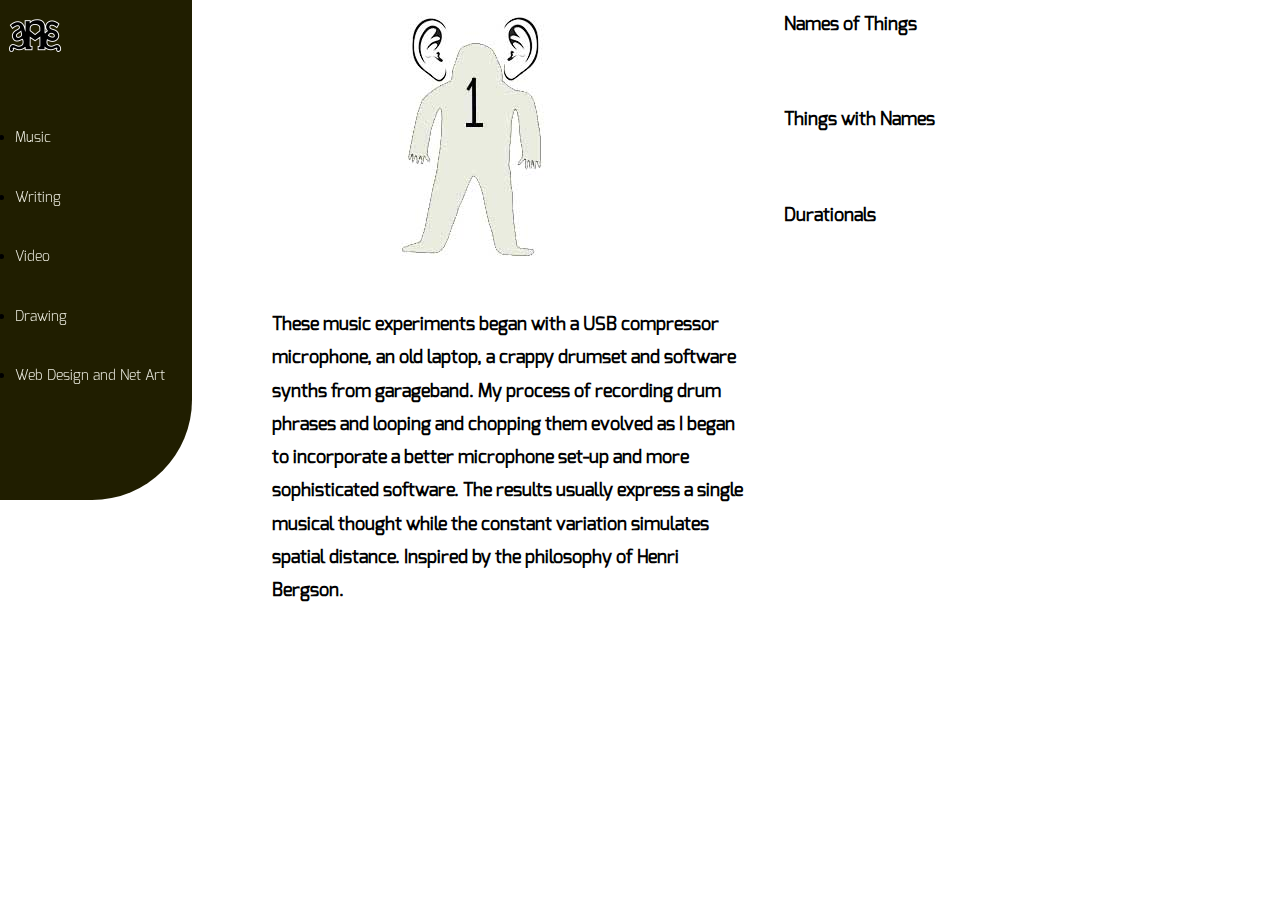
==== category1.html @ d1e7e81d "Update category1.html" ====
<html>
<body>
	<head>
		<title>Name-games</title>
		<link rel="stylesheet" type="text/css" href="css/bootstrap.css">
         <!-- Initialize CSS: Normalize + Best Practices -->
        <link rel="stylesheet" type="text/css" href="css/initialize.css">
            <!-- Grid CSS-->
        <link rel="stylesheet" type="text/css" href="css/grid.css">
            <!-- My Custom CSS-->
        <link rel="stylesheet" type="text/css" href="css/stylesheet.css">
        <link rel="stylesheet" href="http://maxcdn.bootstrapcdn.com/font-awesome/4.6.3/css/font-awesome.min.css" rel="stylesheet" type="text/css">
        <link rel="stylesheet" href="http://maxcdn.bootstrapcdn.com/font-awesome/4.6.3/css/font-awesome.min.css" rel="stylesheet" type="text/css">

    <!-- Initialize CSS: Normalize + Best Practices -->
    <link rel="stylesheet" type="text/css" href="css/initialize.css">
        <meta name="description" content="Conceptual Art Portfolio">
		<meta name="viewport" content="width=device-width, initial-scale=1">
		<link href='https://fonts.googleapis.com/css?family=Candal' rel='stylesheet' type='text/css'>
		<link href='https://fonts.googleapis.com/css?family=Montserrat:700,400' rel='stylesheet' type='text/css'>
		<link href='https://fonts.googleapis.com/css?family=Noto+Sans' rel='stylesheet' type='text/css'>
		<link rel="stylesheet" href="css/stylesheet.css">
		<link href="https://maxcdn.bootstrapcdn.com/font-awesome/4.6.3/css/font-awesome.min.css" rel="stylesheet" integrity="sha384-T8Gy5hrqNKT+hzMclPo118YTQO6cYprQmhrYwIiQ/3axmI1hQomh7Ud2hPOy8SP1" crossorigin="anonymous">	
	</head>
  <header>
      <a href="index.html" class="logo"><img src="img/nglogo.png" border="0"/></a>
    <nav>
      <ul class="nav-menu">
        <li><a href="category1.html">Music</a></li>
        <li><a href="category2.html">Writing</a></li>
        <li><a href="category3.html">Video</a></li>
        <li><a href="category4.html">Drawing</a></li>
        <li><a href="category5.html">Web Design and Net Art</a></li>
      </ul> 
    </nav>
  </header>
    <section class="whole">
	<section>
    <div class="container">
      <div class="row">
        <div class="column one-half">
          <div class="soundimage">
          </div>
          <h1>These music experiments began with a USB compressor microphone, an old laptop, a crappy drumset and software synths from garageband.  My process of recording drum phrases and looping and chopping them evolved as I began to incorporate a better microphone set-up and more sophisticated software.  The results usually express a single musical thought while the constant variation simulates spatial distance.  Inspired by the philosophy of Henri Bergson.</h1>
        </div>
        <div class="column one-half">
          <h1>Names of Things</h1>
            	<iframe style="border: 0; width: 100%; height: 42px;" src="https://bandcamp.com/EmbeddedPlayer/album=2239883384/size=small/bgcol=ffffff/linkcol=0687f5/transparent=true/" seamless><a href="http://name-games.bandcamp.com/album/names-of-things">Names of Things by Name-games</a></iframe>
          <h1>Things with Names</h1>
		<iframe style="border: 0; width: 100%; height: 42px;" src="https://bandcamp.com/EmbeddedPlayer/album=2268868462/size=small/bgcol=ffffff/linkcol=0687f5/transparent=true/" seamless><a href="http://name-games.bandcamp.com/album/things-with-names">Things with Names by Name-games</a></iframe>
          <h1>Durationals</h1>
            	<iframe style="border: 0; width: 350px; height: 470px;" src="https://bandcamp.com/EmbeddedPlayer/album=1544310356/size=large/bgcol=ffffff/linkcol=0687f5/tracklist=false/transparent=true/" seamless><a href="http://name-games.bandcamp.com/album/durationals">durationals by Name-games</a></iframe>
        </div>
      </div>
    </div>
    </section>
	</section>
</body>		
</html>
---- css/initialize.css ----
/*
 * Initialize.css (v1.2.0) is a complete and customizable collection of CSS best practices based on Normalize.css and HTML5 Boilerplate.
 * http://jeroenoomsnl.github.io/initialize-css
 *
 * HTML5 Boilerplate: https://github.com/h5bp/html5-boilerplate
 * Normalize.css: http://github.com/necolas/normalize.css
 */
html {
  box-sizing: border-box;
  font-family: sans-serif;
  line-height: 1.4;
  font-size: 1em;
  -ms-text-size-adjust: 100%;
  -webkit-text-size-adjust: 100%;
}

body {
  margin: 0;
}

*, *:before, *:after {
  box-sizing: inherit;
}

::-moz-selection {
  background: #b3d4fc;
  text-shadow: none;
}

::selection {
  background: #b3d4fc;
  text-shadow: none;
}



details,
main,
summary {
  display: block;
}

audio,
canvas,
progress,
video {
  vertical-align: baseline;
}

audio:not([controls]) {
  display: none;
  height: 0;
}

[hidden],
template {
  display: none;
}

a:active,
a:hover {
  outline: 0;
}

abbr[title] {
  border-bottom: 1px dotted;
}

b,
strong {
  font-weight: bold;
}

dfn {
  font-style: italic;
}

h1 {
  font-size: 2em;
  margin: 0.67em 0;
}

small {
  font-size: 80%;
}

sub,
sup {
  font-size: 75%;
  line-height: 0;
  position: relative;
  vertical-align: baseline;
}

sup {
  top: -0.5em;
}

sub {
  bottom: -0.25em;
}

img {
  border: 0;
}

svg:not(:root) {
  overflow: hidden;
}

figure {
  margin: 1em 40px;
}

hr {
  -moz-box-sizing: inherit;
       box-sizing: inherit;
  height: 0;
}

pre {
  overflow: auto;
}

code,
kbd,
pre,
samp {
  font-family: monospace, monospace;
  font-size: 1em;
}

button,
input,
optgroup,
select,
textarea {
  color: inherit;
  font: inherit;
  margin: 0;
}

button {
  overflow: visible;
}

button,
select {
  text-transform: none;
}

button,
html input[type="button"],
input[type="reset"],
input[type="submit"] {
  -webkit-appearance: button;
  cursor: pointer;
}

button[disabled],
html input[disabled] {
  cursor: default;
}

button::-moz-focus-inner,
input::-moz-focus-inner {
  border: 0;
  padding: 0;
}

input {
  line-height: normal;
}

input[type="checkbox"],
input[type="radio"] {
  -moz-box-sizing: inherit;
       box-sizing: inherit;
  padding: 0;
}

input[type="number"]::-webkit-inner-spin-button,
input[type="number"]::-webkit-outer-spin-button {
  height: auto;
}

input[type="search"] {
  -webkit-appearance: textfield;
  -moz-box-sizing: inherit;
       box-sizing: inherit;
}

input[type="search"]::-webkit-search-cancel-button,
input[type="search"]::-webkit-search-decoration {
  -webkit-appearance: none;
}

fieldset {
  border: 1px solid #c0c0c0;
  margin: 0 2px;
  padding: 0.35em 0.625em 0.75em;
}

legend {
  border: 0;
  padding: 0;
}

textarea {
  overflow: auto;
}

optgroup {
  font-weight: bold;
}

table {
  border-collapse: collapse;
  border-spacing: 0;
}

td,
th {
  padding: 0;
}

hr {
  display: block;
  height: 1px;
  border: 0;
  border-top: 1px solid #ccc;
  margin: 1em 0;
  padding: 0;
}

audio,
canvas,
iframe,
img,
svg,
video {
  vertical-align: middle;
}

fieldset {
  border: 0;
  padding: 0;
}

textarea {
  resize: vertical;
}
---- css/grid.css ----
/*
 * ----------------------
 * BOX SIZING
 * ----------------------
 */

/*
 * Keep my container the same size when I add a border or padding.
 * Push my content inwards, as opposed to expanding my container outwards.
 */
html {
  box-sizing: border-box;
}
*, *:before, *:after {
  box-sizing: inherit;
}



/*
 * ----------------------
 * SITE CONTAINER
 * ----------------------
 */

/*
 * A container holds all elements and controls the page’s maximum width.
 * Using a container will make designing for responsive easier!
 */
.container {
  max-width: 1140px; /* Main width of your website! Change at your leisure, or use the .container-fluid class instead. */
  margin-right: auto;
  margin-left: auto;
}

.container-fluid {
  max-width: none;
}



/*
 * ----------------------
 * STRUCTURE
 * ----------------------
 */

/*
 * We wrap our columns inside rows to prevent other elements from stacking next to them.
 * We fix these clearing issues using the popular "clearfix hack".
 */

.row:before,
.row:after {
  content: " ";
  display: table;
}
.row:after {
  clear: both;
}

/*
 * Use float to line up our grid elements next to each other.
 * By default (i.e. mobile devices), make all columns 100% wide with some padding and margin.
 */
.column {
  float: left;
  padding-left: 1em;
  padding-right: 1em;
  margin-bottom: 1em;
  width: 100%;
}

/*
 * ----------------------
 * COLUMN LAYOUT
 * ----------------------
 */

/*
 * On all screens 769px and larger (landscape tablets + desktops), enable a grid layout with different width columns.
 */
@media (min-width: 769px) {

  .column.three-fourths { width: 75%; }
  .column.two-thirds    { width: 66.666%; }
  .column.one-half      { width: 50%; }
  .column.one-third     { width: 33.333%; }
  .column.one-fourth    { width: 25%; }
  .column.one-sixth     { width: 16.666%; }

  /*
   * Offset a grid element, by (virutally) creating an empty one.
   */
  .column.offset-three-fourths  { margin-left: 75%; }
  .column.offset-two-thirds     { margin-left: 66.666%; }
  .column.offset-one-half       { margin-left: 50%; }
  .column.offset-one-third      { margin-left: 33.333%; }
  .column.offset-one-fourth     { margin-left: 25%; }
  .column.offset-one-sixth      { margin-left: 16.666%; }
}

/*
 * Add as many @media query break points as you like, trying to keep in mind common device screen widths.
 */
@media (min-width: 769px) and (max-width: 1024px) {
}
@media (max-width: 320px) {
}



/*
 * ----------------------
 * EXTRAS
 * ----------------------
 */

/*
 * Add .flow-opposite to columns where you want a column on the right on desktop to display first on mobile.
 */
.column.flow-opposite { float: right; }

/*
 * Enable grid without padding between each column by adding '.no-padding' to a '.container' element.
 */
.no-padding .column {
  padding-right: 0;
  padding-left: 0;
}


/*
 * Enable grid without margin below each row by adding '.no-margin' to the '.container'.
 */
.no-margin .column {
  margin-bottom: 0;
}
---- css/stylesheet.css ----
/*GLOBAL*/

@font-face {
    font-family: Exo-Light;
    src: url(../Exo-Light.otf);
}

@font-face {
    font-family: Exo-Thin;
    src: url(../Exo-Thin.otf);
}

@font-face {
    font-family: Exo-Black;
    src: url(../Exo-Black.otf);
}
@font-face {
    font-family: Exo-Regular;
    src: url(../Exo-Regular.otf);
}


html {
  box-sizing: border-box;
}

*, *:before, *:after {
  box-sizing: inherit;
}

body {
	position: relative;
    background-color: white;
}

html,
body {
    width: 100%;
    height: 100%;
}

header {
    position: fixed;
}

/*Nav Bar Styles and Content*/

.logo {
    position: relative;
    left: 0px;
    top: 0px;
    margin-bottom: 100px;
}

.logo2 {
    position: fixed;
    right: 0px;
    top:0px;
}

.logo3 {
    position: fixed;
    right: 0px;
    bottom:0px;
}

.logo4 {
    position: fixed;
    left: 0px;
    bottom: 0px;
}

.displayed {
    display: block;
    position: absolute;
   top: 50%;
   left: 50%;
   width: 400px;
   height: 300px;
   margin-top: -150px; /* Half the height */
   margin-left: -200px;
}






div.pic {
    display: block;
    height: 100px;
    text-align: center;

}

div.pic2 {
    display: block;
    height: 200px;
    text-align: center;

}

div.begin {
    display: block;
    text-align: center;
    width: 100%;
    height: 200px;


}

div.center {
    text-align:center;
}

div.shade {
    margin: auto;
    background-color: white;
    height: 300px;
    width: 300px;
    opacity: .7;
    
}

div.shade:hover {
    opacity: 0;

}

div.shade1 {
    margin: auto;
    background-color: white;
    height: 471px;
    width: 300px;
    opacity: .7;
    
}



div.shade1:hover {
    opacity: 0;

}

div.shade2 {
    margin: auto;
    background-color: white;
    height: 686px;
    width: 300px;
    opacity: .7;
    
}

div.shade2:hover {
    opacity: 0;

}

div.shade3 {
    margin: auto;
    background-color: white;
    height: 250px;
    width: 400px;
    opacity: .7;
    
}

div.shade3:hover {
    opacity: 0;

}


div.netart {
    margin: auto;
    background-image: url(../img/scene1.jpg);
    height: 250px;
    width: 400px;


}

div.pardotexperiment {
    margin: auto;
    background-image: url(../img/pardot.jpg);
    height: 471px;
    width: 300px;


}

div.newsletter {
    margin: auto;
    background-image: url(../img/newsletter.jpg);
    height: 686px;
    width: 300px;


}

div.mollywebsite {
    margin: auto;
    background-image: url(../img/mollysite.jpg);
    height: 300px;
    width: 300px;


}

.eye,.ear,.begin,.text,.eyeplusear {
    cursor: url('../img/pinchzero.ico'), default;
}



/*HEADER*/
header ul {
    list-style-type: inherit;
}

}

div.shiftright {
    position: absolute;
    margin-left: 40px;
}

#shiftup {
    margin-top: -20px
}
  

/*Link-styles*/


a:hover {
    text-decoration: underline;
    color: #FFFFE6;
}



i.fa{
	font-size:50px;
	color:#000099;
}

p {
    margin-bottom: 20px;
    font-size: 16px;
    line-height: 1.5;

}

h1 {
    padding-top: 10px;
    margin-top: -2px;
    font-family: "exo-regular";
    font-size: 18px;
    font-color: #3D3900;
    line-height: 185%;
}

h2 {
    font-family: "exo-thin";
    font-size: 30px;
    font-color: #3D3900;
    text-decoration: underline;
}

h3 {
    font-family: "courier";
    font-size: 14px;
    font-color: #3D3900;
    text-decoration: none;
}



/*Background Color for "About" Section and "Philosophy Section*/

.bg-primary, .bg-primary2 {
    background-color: #660000;
}

.bg-dark {
    color: #fff;
    background-color: #222;
}

.text-faded {
    color: rgba(255,255,255,.7);
}

aside {
    padding: 50px 0;
}

.no-padding {
    padding: 0;
}

.animation3 {
    height: 300px;
    width: 400px;
    background-image: url(../img/vortex.gif);
    margin-top: 90px;
    margin-left: -30px;
}


/*
 * Add as many @media query break points as you like, trying to keep in mind common device screen widths.
 */
@media (min-width: 769px) {
    
    
    section.whole {
        margin-left: 20%;
    }



    header {
        height: 500px;
        width: 15%;
        background-color: #201E00;
        border-radius: 0 0 100px 0;
    }
    
    header li a{
        display: block;
        padding-top: 40px;
    }
    
    a {
        font-family: "Exo-Light";
        font-size: 14px;
        text-decoration: none;
        color: #EBEBDF;
        text-align: left;
    }
    
    ul.nav-menu {
    padding-left: 15px;
    }

    .double-arrow {
    height:150px;
    width:200px;
    background-image: url(../img/double-arrow.jpg);
  }

  .animation {  
    height:150px;
    width:200px; 
    background-image: url(../img/NGANIMATION.jpg);
  }

  .animation:hover {  
    height:150px;
    width:200px; 
    background-image: url(../img/NGANIMATIONOnce.gif);
  }

  .animation2 {
    height:150px;
    width:200px;
    background-image: url(../img/animation.jpg);
  }

  .animation2:hover {  
    height:150px;
    width:200px; 
    background-image: url(../img/animation.gif);
    }

    .soundimage {
    height: 300px;
    width: 400px;
    background-image: url(../img/earguy.jpg)
    }

    .soundimage:hover {
    height: 300px;
    width: 400px;
    background-image: url(../img/soundwaveguy.jpg);
    }

    .textimage {
    height: 300px;
    width: 400px;
    background-image: url(../img/pencilguy.jpg)
    }

    .textimage:hover {
    height: 300px;
    width: 400px;
    background-image: url(../img/textguy.jpg)
    }

    .soundandsightimage {
    height: 300px;
    width: 400px;
    background-image: url(../img/eyeandearguy.jpg)
    }

    .soundandsightimage:hover {
    height: 300px;
    width: 400px;
    background-image: url(../img/soundandlightwaveguy.jpg)
    }

    .light {
    height: 300px;
    width: 400px;
    background-image: url(../img/eyeguy.jpg)
    }

    .light:hover {
    height: 300px;
    width: 400px;
    background-image: url(../img/lightwaveguy.jpg)
    }

}


@media(min-width: 321px) and (max-width: 768px) {  
    
     section.whole {
        margin-left: 25%;
    }

    header {
        height: 500px;
        width: 20%;
        background-color: #201E00;
        border-radius: 0 0 100px 0;
    }
    
    header li a {
    
        display: block;
        padding-top: 30px;
    }
    
    a {
        font-family: "Exo-Light";
        font-size: 12px;
        text-decoration: none;
        color: #FFFFCC;
        text-align: left;
    }
    
    ul.nav-menu {
    padding-left: 5px;
    }

    .double-arrow {
    height:150px;
    width:200px;
    background-image: url(../img/double-arrow-v.jpg);
  }

  .animation {  
    height:150px;
    width:200px; 
    background-image: url(../img/NGANIMATIONOnce.gif);
  }

    .animation2 {  
    height:150px;
    width:200px; 
    background-image: url(../img/animation.gif);
    }


    .soundimage {
    height: 300px;
    width: 400px;
    background-image: url(../img/soundwaveguy.jpg)
    }

    .textimage {
    height: 300px;
    width: 400px;
    background-image: url(../img/textguy.jpg)
    }


    .soundandsightimage {
    height: 300px;
    width: 400px;
    background-image: url(../img/soundandlightwaveguy.jpg)
    }

    .light {
    height: 300px;
    width: 400px;
    background-image: url(../img/lightwaveguy.jpg)
    }
}

@media only screen and (max-width: 320px) and (orientation: portrait) {
    
    section.whole {
        margin-left: 30%;
    }

    header {
        height: 500px;
        width: 15%;
        background-color: #201E00;
        border-radius: 0 0 100px 0;
    }

    header li a {
        display: block;
        padding-top: 20px;
    }

    ul.nav-menu {
        padding-left: 5px;
    }
    
    a {
        font-family: "Exo-Light";
        font-size: 10px;
        text-decoration: none;
        color: #FFFFCC;
        text-align: left;
    }

    .double-arrow {
    height:150px;
    width:200px;
    background-image: url(../img/double-arrow-v.jpg);
  }

  .animation {
  margin-left:-100px;  
    height:150px;
    width:200px; 
    background-image: url(../img/NGANIMATIONOnce.gif);
  }

  .animation2 { 
    margin-left:-100px;
    height:150px;
    width:200px; 
    background-image: url(../img/animation.gif);
    }


    .soundimage {
    margin-left:-100px;
    height: 300px;
    width: 400px;
    background-image: url(../img/soundwaveguy.jpg)
    }

    .textimage {
    margin-left:-100px;
    height: 300px;
    width: 400px;
    background-image: url(../img/textguy.jpg)
    }


    .soundandsightimage {
    margin-left:-100px;
    height: 300px;
    width: 400px;
    background-image: url(../img/soundandlightwaveguy.jpg)
    }

    .light {
    margin-left:-100px;
    height: 300px;
    width: 400px;
    background-image: url(../img/lightwaveguy.jpg)
    }

    .animation3 {
        margin-left:-150px;
        background-image: url(../img/vortex.gif)

    }
    
}
---- css/initialize.css ----
/*
 * Initialize.css (v1.2.0) is a complete and customizable collection of CSS best practices based on Normalize.css and HTML5 Boilerplate.
 * http://jeroenoomsnl.github.io/initialize-css
 *
 * HTML5 Boilerplate: https://github.com/h5bp/html5-boilerplate
 * Normalize.css: http://github.com/necolas/normalize.css
 */
html {
  box-sizing: border-box;
  font-family: sans-serif;
  line-height: 1.4;
  font-size: 1em;
  -ms-text-size-adjust: 100%;
  -webkit-text-size-adjust: 100%;
}

body {
  margin: 0;
}

*, *:before, *:after {
  box-sizing: inherit;
}

::-moz-selection {
  background: #b3d4fc;
  text-shadow: none;
}

::selection {
  background: #b3d4fc;
  text-shadow: none;
}



details,
main,
summary {
  display: block;
}

audio,
canvas,
progress,
video {
  vertical-align: baseline;
}

audio:not([controls]) {
  display: none;
  height: 0;
}

[hidden],
template {
  display: none;
}

a:active,
a:hover {
  outline: 0;
}

abbr[title] {
  border-bottom: 1px dotted;
}

b,
strong {
  font-weight: bold;
}

dfn {
  font-style: italic;
}

h1 {
  font-size: 2em;
  margin: 0.67em 0;
}

small {
  font-size: 80%;
}

sub,
sup {
  font-size: 75%;
  line-height: 0;
  position: relative;
  vertical-align: baseline;
}

sup {
  top: -0.5em;
}

sub {
  bottom: -0.25em;
}

img {
  border: 0;
}

svg:not(:root) {
  overflow: hidden;
}

figure {
  margin: 1em 40px;
}

hr {
  -moz-box-sizing: inherit;
       box-sizing: inherit;
  height: 0;
}

pre {
  overflow: auto;
}

code,
kbd,
pre,
samp {
  font-family: monospace, monospace;
  font-size: 1em;
}

button,
input,
optgroup,
select,
textarea {
  color: inherit;
  font: inherit;
  margin: 0;
}

button {
  overflow: visible;
}

button,
select {
  text-transform: none;
}

button,
html input[type="button"],
input[type="reset"],
input[type="submit"] {
  -webkit-appearance: button;
  cursor: pointer;
}

button[disabled],
html input[disabled] {
  cursor: default;
}

button::-moz-focus-inner,
input::-moz-focus-inner {
  border: 0;
  padding: 0;
}

input {
  line-height: normal;
}

input[type="checkbox"],
input[type="radio"] {
  -moz-box-sizing: inherit;
       box-sizing: inherit;
  padding: 0;
}

input[type="number"]::-webkit-inner-spin-button,
input[type="number"]::-webkit-outer-spin-button {
  height: auto;
}

input[type="search"] {
  -webkit-appearance: textfield;
  -moz-box-sizing: inherit;
       box-sizing: inherit;
}

input[type="search"]::-webkit-search-cancel-button,
input[type="search"]::-webkit-search-decoration {
  -webkit-appearance: none;
}

fieldset {
  border: 1px solid #c0c0c0;
  margin: 0 2px;
  padding: 0.35em 0.625em 0.75em;
}

legend {
  border: 0;
  padding: 0;
}

textarea {
  overflow: auto;
}

optgroup {
  font-weight: bold;
}

table {
  border-collapse: collapse;
  border-spacing: 0;
}

td,
th {
  padding: 0;
}

hr {
  display: block;
  height: 1px;
  border: 0;
  border-top: 1px solid #ccc;
  margin: 1em 0;
  padding: 0;
}

audio,
canvas,
iframe,
img,
svg,
video {
  vertical-align: middle;
}

fieldset {
  border: 0;
  padding: 0;
}

textarea {
  resize: vertical;
}
---- css/stylesheet.css ----
/*GLOBAL*/

@font-face {
    font-family: Exo-Light;
    src: url(../Exo-Light.otf);
}

@font-face {
    font-family: Exo-Thin;
    src: url(../Exo-Thin.otf);
}

@font-face {
    font-family: Exo-Black;
    src: url(../Exo-Black.otf);
}
@font-face {
    font-family: Exo-Regular;
    src: url(../Exo-Regular.otf);
}


html {
  box-sizing: border-box;
}

*, *:before, *:after {
  box-sizing: inherit;
}

body {
	position: relative;
    background-color: white;
}

html,
body {
    width: 100%;
    height: 100%;
}

header {
    position: fixed;
}

/*Nav Bar Styles and Content*/

.logo {
    position: relative;
    left: 0px;
    top: 0px;
    margin-bottom: 100px;
}

.logo2 {
    position: fixed;
    right: 0px;
    top:0px;
}

.logo3 {
    position: fixed;
    right: 0px;
    bottom:0px;
}

.logo4 {
    position: fixed;
    left: 0px;
    bottom: 0px;
}

.displayed {
    display: block;
    position: absolute;
   top: 50%;
   left: 50%;
   width: 400px;
   height: 300px;
   margin-top: -150px; /* Half the height */
   margin-left: -200px;
}






div.pic {
    display: block;
    height: 100px;
    text-align: center;

}

div.pic2 {
    display: block;
    height: 200px;
    text-align: center;

}

div.begin {
    display: block;
    text-align: center;
    width: 100%;
    height: 200px;


}

div.center {
    text-align:center;
}

div.shade {
    margin: auto;
    background-color: white;
    height: 300px;
    width: 300px;
    opacity: .7;
    
}

div.shade:hover {
    opacity: 0;

}

div.shade1 {
    margin: auto;
    background-color: white;
    height: 471px;
    width: 300px;
    opacity: .7;
    
}



div.shade1:hover {
    opacity: 0;

}

div.shade2 {
    margin: auto;
    background-color: white;
    height: 686px;
    width: 300px;
    opacity: .7;
    
}

div.shade2:hover {
    opacity: 0;

}

div.shade3 {
    margin: auto;
    background-color: white;
    height: 250px;
    width: 400px;
    opacity: .7;
    
}

div.shade3:hover {
    opacity: 0;

}


div.netart {
    margin: auto;
    background-image: url(../img/scene1.jpg);
    height: 250px;
    width: 400px;


}

div.pardotexperiment {
    margin: auto;
    background-image: url(../img/pardot.jpg);
    height: 471px;
    width: 300px;


}

div.newsletter {
    margin: auto;
    background-image: url(../img/newsletter.jpg);
    height: 686px;
    width: 300px;


}

div.mollywebsite {
    margin: auto;
    background-image: url(../img/mollysite.jpg);
    height: 300px;
    width: 300px;


}

.eye,.ear,.begin,.text,.eyeplusear {
    cursor: url('../img/pinchzero.ico'), default;
}



/*HEADER*/
header ul {
    list-style-type: inherit;
}

}

div.shiftright {
    position: absolute;
    margin-left: 40px;
}

#shiftup {
    margin-top: -20px
}
  

/*Link-styles*/


a:hover {
    text-decoration: underline;
    color: #FFFFE6;
}



i.fa{
	font-size:50px;
	color:#000099;
}

p {
    margin-bottom: 20px;
    font-size: 16px;
    line-height: 1.5;

}

h1 {
    padding-top: 10px;
    margin-top: -2px;
    font-family: "exo-regular";
    font-size: 18px;
    font-color: #3D3900;
    line-height: 185%;
}

h2 {
    font-family: "exo-thin";
    font-size: 30px;
    font-color: #3D3900;
    text-decoration: underline;
}

h3 {
    font-family: "courier";
    font-size: 14px;
    font-color: #3D3900;
    text-decoration: none;
}



/*Background Color for "About" Section and "Philosophy Section*/

.bg-primary, .bg-primary2 {
    background-color: #660000;
}

.bg-dark {
    color: #fff;
    background-color: #222;
}

.text-faded {
    color: rgba(255,255,255,.7);
}

aside {
    padding: 50px 0;
}

.no-padding {
    padding: 0;
}

.animation3 {
    height: 300px;
    width: 400px;
    background-image: url(../img/vortex.gif);
    margin-top: 90px;
    margin-left: -30px;
}


/*
 * Add as many @media query break points as you like, trying to keep in mind common device screen widths.
 */
@media (min-width: 769px) {
    
    
    section.whole {
        margin-left: 20%;
    }



    header {
        height: 500px;
        width: 15%;
        background-color: #201E00;
        border-radius: 0 0 100px 0;
    }
    
    header li a{
        display: block;
        padding-top: 40px;
    }
    
    a {
        font-family: "Exo-Light";
        font-size: 14px;
        text-decoration: none;
        color: #EBEBDF;
        text-align: left;
    }
    
    ul.nav-menu {
    padding-left: 15px;
    }

    .double-arrow {
    height:150px;
    width:200px;
    background-image: url(../img/double-arrow.jpg);
  }

  .animation {  
    height:150px;
    width:200px; 
    background-image: url(../img/NGANIMATION.jpg);
  }

  .animation:hover {  
    height:150px;
    width:200px; 
    background-image: url(../img/NGANIMATIONOnce.gif);
  }

  .animation2 {
    height:150px;
    width:200px;
    background-image: url(../img/animation.jpg);
  }

  .animation2:hover {  
    height:150px;
    width:200px; 
    background-image: url(../img/animation.gif);
    }

    .soundimage {
    height: 300px;
    width: 400px;
    background-image: url(../img/earguy.jpg)
    }

    .soundimage:hover {
    height: 300px;
    width: 400px;
    background-image: url(../img/soundwaveguy.jpg);
    }

    .textimage {
    height: 300px;
    width: 400px;
    background-image: url(../img/pencilguy.jpg)
    }

    .textimage:hover {
    height: 300px;
    width: 400px;
    background-image: url(../img/textguy.jpg)
    }

    .soundandsightimage {
    height: 300px;
    width: 400px;
    background-image: url(../img/eyeandearguy.jpg)
    }

    .soundandsightimage:hover {
    height: 300px;
    width: 400px;
    background-image: url(../img/soundandlightwaveguy.jpg)
    }

    .light {
    height: 300px;
    width: 400px;
    background-image: url(../img/eyeguy.jpg)
    }

    .light:hover {
    height: 300px;
    width: 400px;
    background-image: url(../img/lightwaveguy.jpg)
    }

}


@media(min-width: 321px) and (max-width: 768px) {  
    
     section.whole {
        margin-left: 25%;
    }

    header {
        height: 500px;
        width: 20%;
        background-color: #201E00;
        border-radius: 0 0 100px 0;
    }
    
    header li a {
    
        display: block;
        padding-top: 30px;
    }
    
    a {
        font-family: "Exo-Light";
        font-size: 12px;
        text-decoration: none;
        color: #FFFFCC;
        text-align: left;
    }
    
    ul.nav-menu {
    padding-left: 5px;
    }

    .double-arrow {
    height:150px;
    width:200px;
    background-image: url(../img/double-arrow-v.jpg);
  }

  .animation {  
    height:150px;
    width:200px; 
    background-image: url(../img/NGANIMATIONOnce.gif);
  }

    .animation2 {  
    height:150px;
    width:200px; 
    background-image: url(../img/animation.gif);
    }


    .soundimage {
    height: 300px;
    width: 400px;
    background-image: url(../img/soundwaveguy.jpg)
    }

    .textimage {
    height: 300px;
    width: 400px;
    background-image: url(../img/textguy.jpg)
    }


    .soundandsightimage {
    height: 300px;
    width: 400px;
    background-image: url(../img/soundandlightwaveguy.jpg)
    }

    .light {
    height: 300px;
    width: 400px;
    background-image: url(../img/lightwaveguy.jpg)
    }
}

@media only screen and (max-width: 320px) and (orientation: portrait) {
    
    section.whole {
        margin-left: 30%;
    }

    header {
        height: 500px;
        width: 15%;
        background-color: #201E00;
        border-radius: 0 0 100px 0;
    }

    header li a {
        display: block;
        padding-top: 20px;
    }

    ul.nav-menu {
        padding-left: 5px;
    }
    
    a {
        font-family: "Exo-Light";
        font-size: 10px;
        text-decoration: none;
        color: #FFFFCC;
        text-align: left;
    }

    .double-arrow {
    height:150px;
    width:200px;
    background-image: url(../img/double-arrow-v.jpg);
  }

  .animation {
  margin-left:-100px;  
    height:150px;
    width:200px; 
    background-image: url(../img/NGANIMATIONOnce.gif);
  }

  .animation2 { 
    margin-left:-100px;
    height:150px;
    width:200px; 
    background-image: url(../img/animation.gif);
    }


    .soundimage {
    margin-left:-100px;
    height: 300px;
    width: 400px;
    background-image: url(../img/soundwaveguy.jpg)
    }

    .textimage {
    margin-left:-100px;
    height: 300px;
    width: 400px;
    background-image: url(../img/textguy.jpg)
    }


    .soundandsightimage {
    margin-left:-100px;
    height: 300px;
    width: 400px;
    background-image: url(../img/soundandlightwaveguy.jpg)
    }

    .light {
    margin-left:-100px;
    height: 300px;
    width: 400px;
    background-image: url(../img/lightwaveguy.jpg)
    }

    .animation3 {
        margin-left:-150px;
        background-image: url(../img/vortex.gif)

    }
    
}
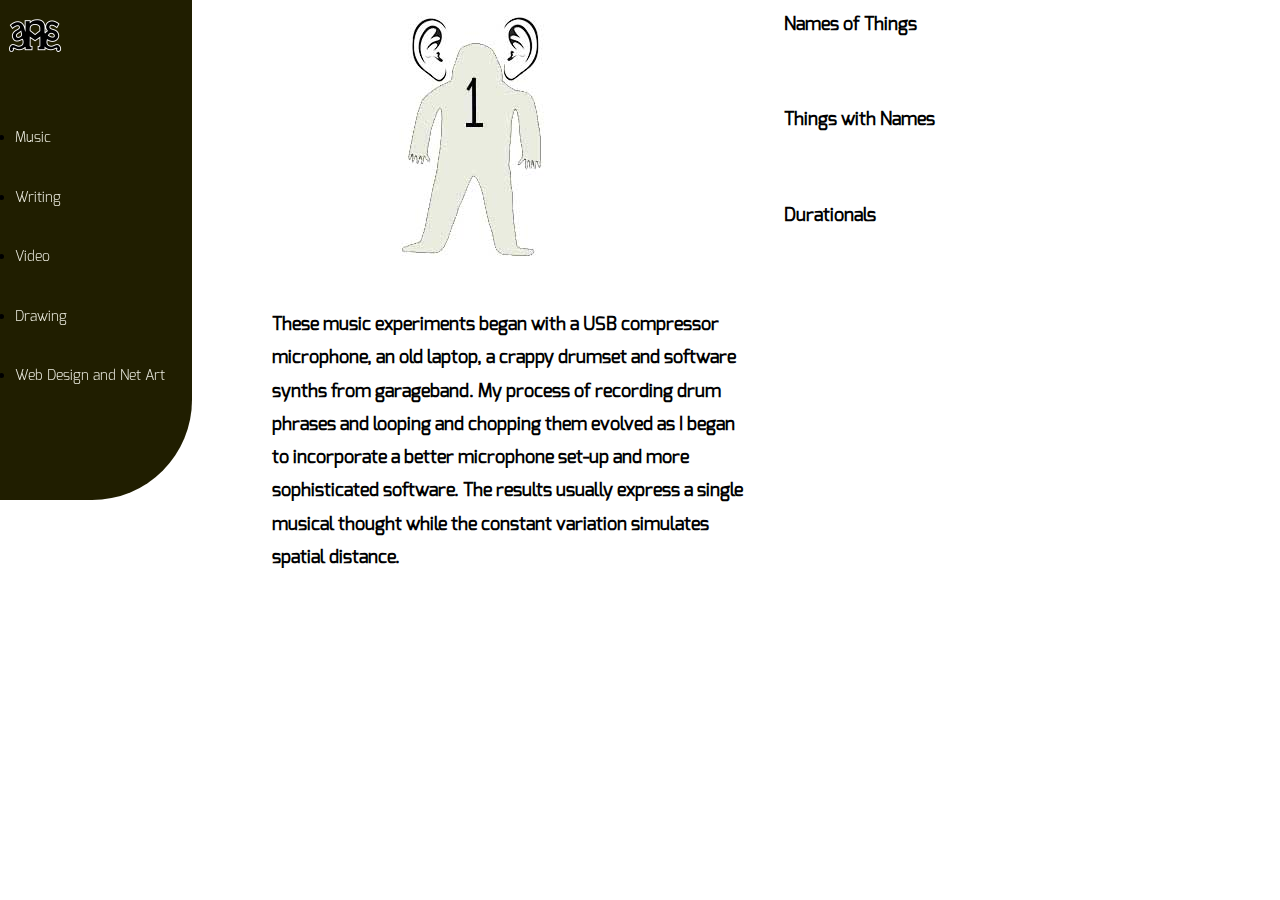
==== commit bccb7994: "changes to simplify" ====
--- a/category1.html
+++ b/category1.html
@@ -41,7 +41,7 @@
         <div class="column one-half">
           <div class="soundimage">
           </div>
-          <h1>These music experiments began with a USB compressor microphone, an old laptop, a crappy drumset and software synths from garageband.  My process of recording drum phrases and looping and chopping them evolved as I began to incorporate a better microphone set-up and more sophisticated software.  The results usually express a single musical thought while the constant variation simulates spatial distance.  Inspired by the philosophy of Henri Bergson.</h1>
+          <h1>These music experiments began with a USB compressor microphone, an old laptop, a crappy drumset and software synths from garageband.  My process of recording drum phrases and looping and chopping them evolved as I began to incorporate a better microphone set-up and more sophisticated software.  The results usually express a single musical thought while the constant variation simulates spatial distance.</h1>
         </div>
         <div class="column one-half">
           <h1>Names of Things</h1>
--- a/css/stylesheet.css
+++ b/css/stylesheet.css
@@ -127,6 +127,25 @@
 
 }
 
+div.shade4 {
+    margin: auto;
+    background-color: white;
+    height: 300px;
+    width: 300px;
+    opacity: .7;
+    
+}
+
+div.shade4:hover {
+    opacity: 0;
+
+}
+
+div.shade:hover {
+    opacity: 0;
+
+}
+
 div.shade1 {
     margin: auto;
     background-color: white;
@@ -167,6 +186,20 @@
 }
 
 div.shade3:hover {
+    opacity: 0;
+
+}
+
+div.shade5 {
+    margin: auto;
+    background-color: white;
+    height: 250px;
+    width: 400px;
+    opacity: .7;
+    
+}
+
+div.shade5:hover {
     opacity: 0;
 
 }
@@ -501,6 +534,10 @@
     width: 400px;
     background-image: url(../img/lightwaveguy.jpg)
     }
+
+    .shade4 , .shade5{
+        display: none;
+    }
 }
 
 @media only screen and (max-width: 320px) and (orientation: portrait) {
--- a/css/stylesheet.css
+++ b/css/stylesheet.css
@@ -127,6 +127,25 @@
 
 }
 
+div.shade4 {
+    margin: auto;
+    background-color: white;
+    height: 300px;
+    width: 300px;
+    opacity: .7;
+    
+}
+
+div.shade4:hover {
+    opacity: 0;
+
+}
+
+div.shade:hover {
+    opacity: 0;
+
+}
+
 div.shade1 {
     margin: auto;
     background-color: white;
@@ -167,6 +186,20 @@
 }
 
 div.shade3:hover {
+    opacity: 0;
+
+}
+
+div.shade5 {
+    margin: auto;
+    background-color: white;
+    height: 250px;
+    width: 400px;
+    opacity: .7;
+    
+}
+
+div.shade5:hover {
     opacity: 0;
 
 }
@@ -501,6 +534,10 @@
     width: 400px;
     background-image: url(../img/lightwaveguy.jpg)
     }
+
+    .shade4 , .shade5{
+        display: none;
+    }
 }
 
 @media only screen and (max-width: 320px) and (orientation: portrait) {
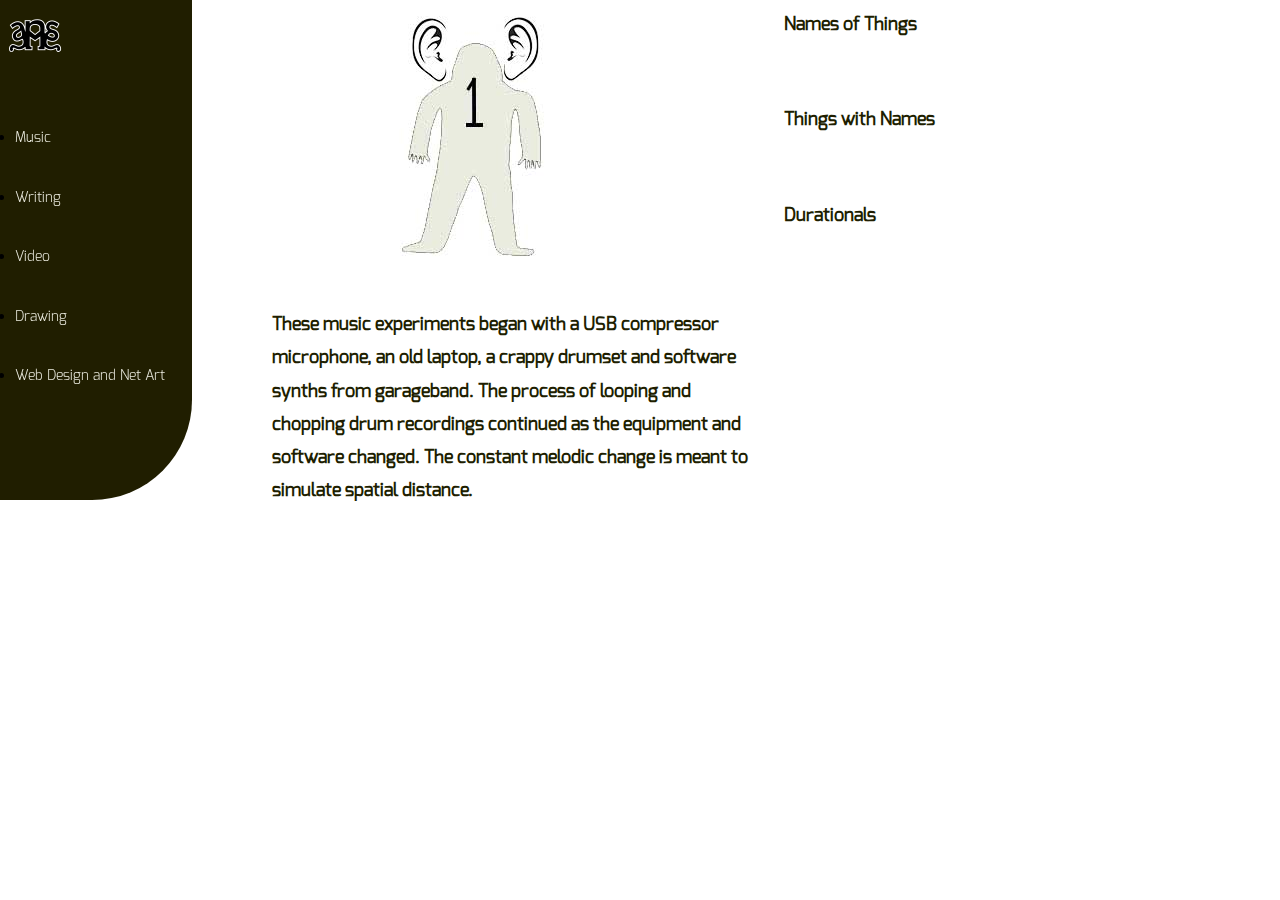
==== commit 9aea088e: "Wording edits" ====
--- a/category1.html
+++ b/category1.html
@@ -41,7 +41,7 @@
         <div class="column one-half">
           <div class="soundimage">
           </div>
-          <h1>These music experiments began with a USB compressor microphone, an old laptop, a crappy drumset and software synths from garageband.  My process of recording drum phrases and looping and chopping them evolved as I began to incorporate a better microphone set-up and more sophisticated software.  The results usually express a single musical thought while the constant variation simulates spatial distance.</h1>
+          <h1>These music experiments began with a USB compressor microphone, an old laptop, a crappy drumset and software synths from garageband. The process of looping and chopping drum recordings continued as the equipment and software changed.  The constant melodic change is meant to simulate spatial distance.</h1>
         </div>
         <div class="column one-half">
           <h1>Names of Things</h1>
--- a/css/stylesheet.css
+++ b/css/stylesheet.css
@@ -291,21 +291,32 @@
     margin-top: -2px;
     font-family: "exo-regular";
     font-size: 18px;
-    font-color: #3D3900;
+    color: #201E00;
     line-height: 185%;
 }
 
 h2 {
     font-family: "exo-thin";
     font-size: 30px;
-    font-color: #3D3900;
+    color: #201E00;
     text-decoration: underline;
+}
+
+a.body {
+    font-family: "exo-regular";
+    font-size: 30px;
+    color: white;
+    text-decoration: none;
+    text-shadow: 1px 1px 1px #201E00,
+    -1px -1px 1px #201E00,
+    1px -1px 1px #201E00,
+     -1px 1px 1px #201E00;
 }
 
 h3 {
     font-family: "courier";
     font-size: 14px;
-    font-color: #3D3900;
+    color: #201E00;
     text-decoration: none;
 }
 
@@ -630,3 +641,4 @@
 
 
 
+
--- a/css/stylesheet.css
+++ b/css/stylesheet.css
@@ -291,21 +291,32 @@
     margin-top: -2px;
     font-family: "exo-regular";
     font-size: 18px;
-    font-color: #3D3900;
+    color: #201E00;
     line-height: 185%;
 }
 
 h2 {
     font-family: "exo-thin";
     font-size: 30px;
-    font-color: #3D3900;
+    color: #201E00;
     text-decoration: underline;
+}
+
+a.body {
+    font-family: "exo-regular";
+    font-size: 30px;
+    color: white;
+    text-decoration: none;
+    text-shadow: 1px 1px 1px #201E00,
+    -1px -1px 1px #201E00,
+    1px -1px 1px #201E00,
+     -1px 1px 1px #201E00;
 }
 
 h3 {
     font-family: "courier";
     font-size: 14px;
-    font-color: #3D3900;
+    color: #201E00;
     text-decoration: none;
 }
 
@@ -630,3 +641,4 @@
 
 
 
+
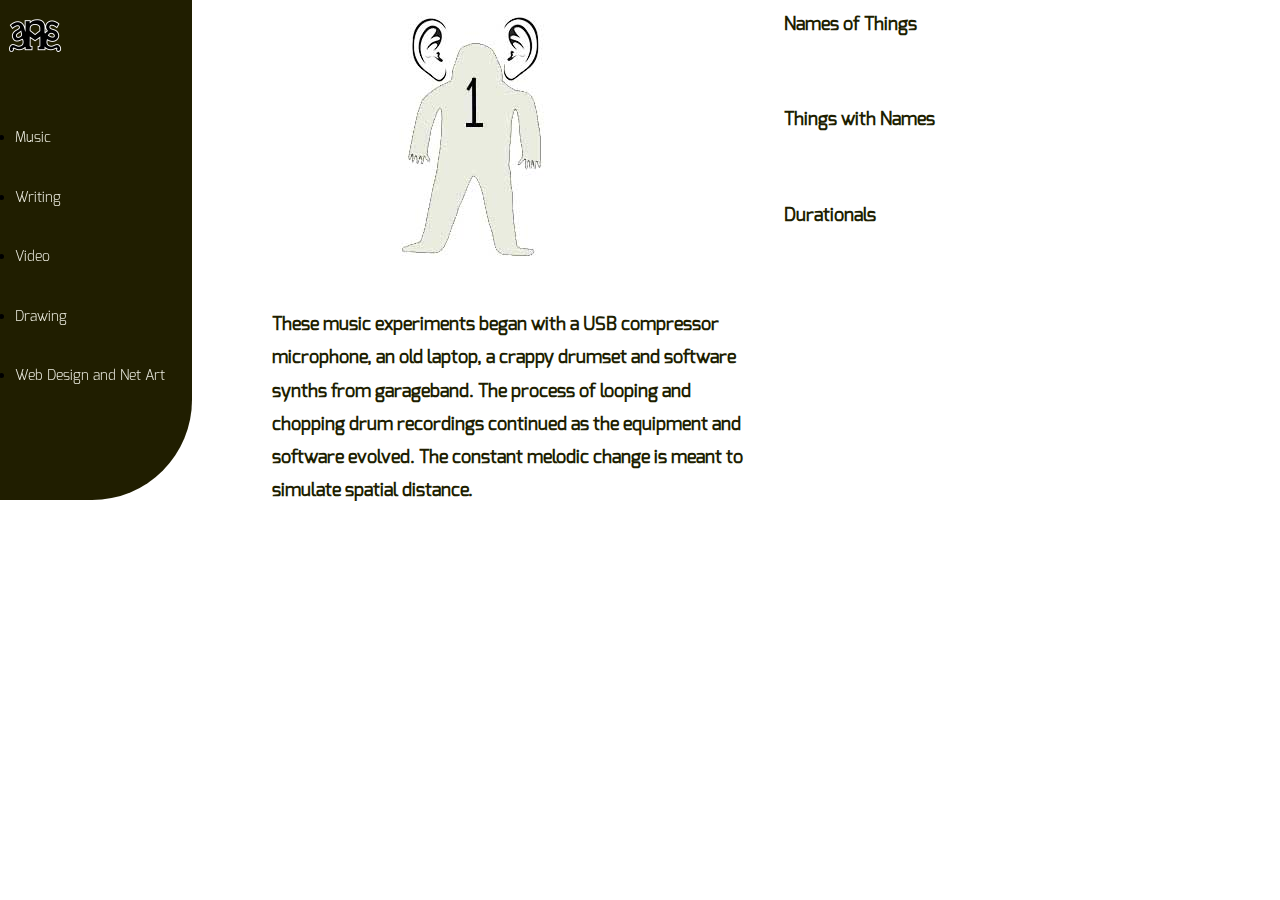
==== commit 857060f1: "Wording change" ====
--- a/category1.html
+++ b/category1.html
@@ -41,7 +41,7 @@
         <div class="column one-half">
           <div class="soundimage">
           </div>
-          <h1>These music experiments began with a USB compressor microphone, an old laptop, a crappy drumset and software synths from garageband. The process of looping and chopping drum recordings continued as the equipment and software changed.  The constant melodic change is meant to simulate spatial distance.</h1>
+          <h1>These music experiments began with a USB compressor microphone, an old laptop, a crappy drumset and software synths from garageband. The process of looping and chopping drum recordings continued as the equipment and software evolved.  The constant melodic change is meant to simulate spatial distance.</h1>
         </div>
         <div class="column one-half">
           <h1>Names of Things</h1>
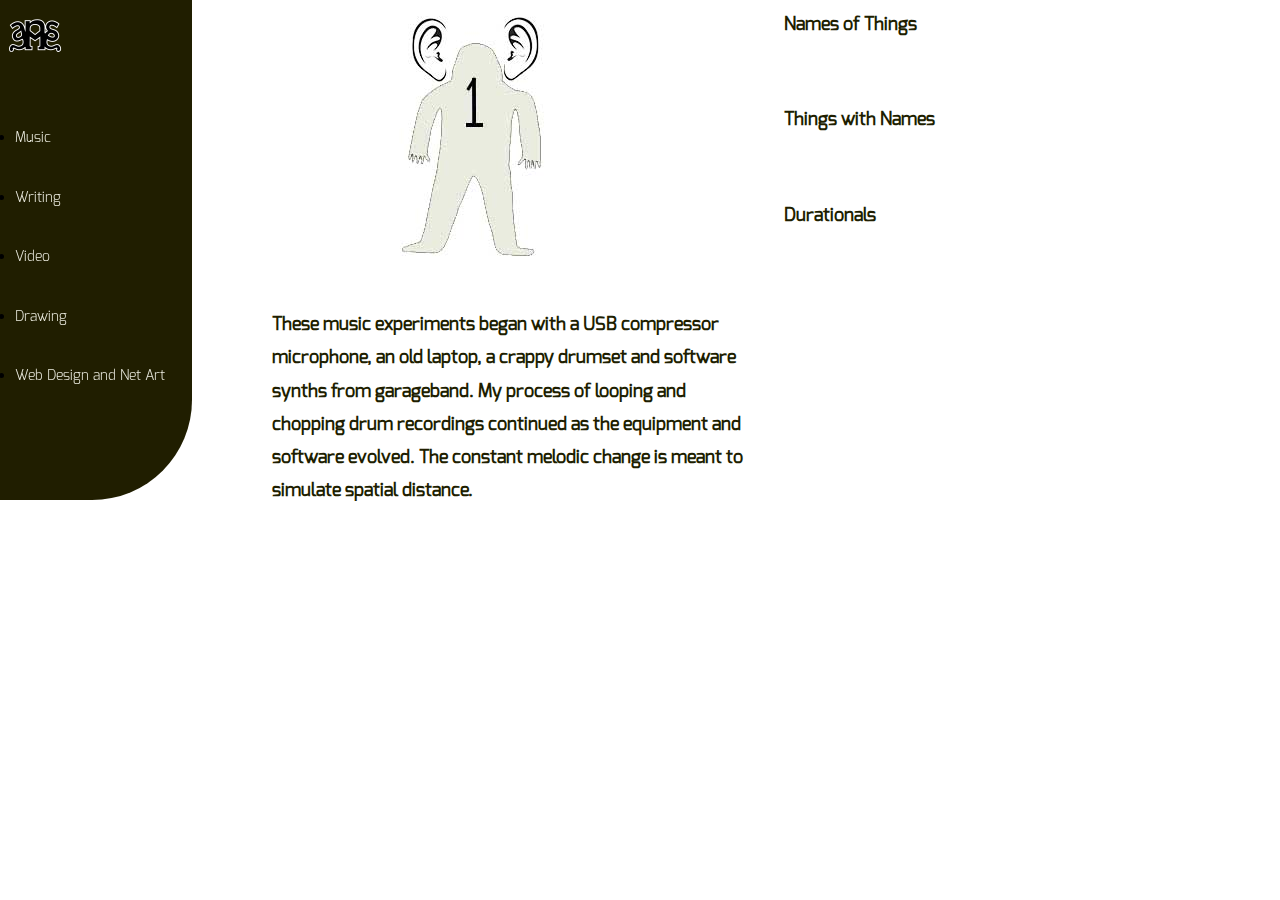
==== commit 19b558e3: "Wording changes" ====
--- a/category1.html
+++ b/category1.html
@@ -41,7 +41,7 @@
         <div class="column one-half">
           <div class="soundimage">
           </div>
-          <h1>These music experiments began with a USB compressor microphone, an old laptop, a crappy drumset and software synths from garageband. The process of looping and chopping drum recordings continued as the equipment and software evolved.  The constant melodic change is meant to simulate spatial distance.</h1>
+          <h1>These music experiments began with a USB compressor microphone, an old laptop, a crappy drumset and software synths from garageband. My process of looping and chopping drum recordings continued as the equipment and software evolved.  The constant melodic change is meant to simulate spatial distance.</h1>
         </div>
         <div class="column one-half">
           <h1>Names of Things</h1>
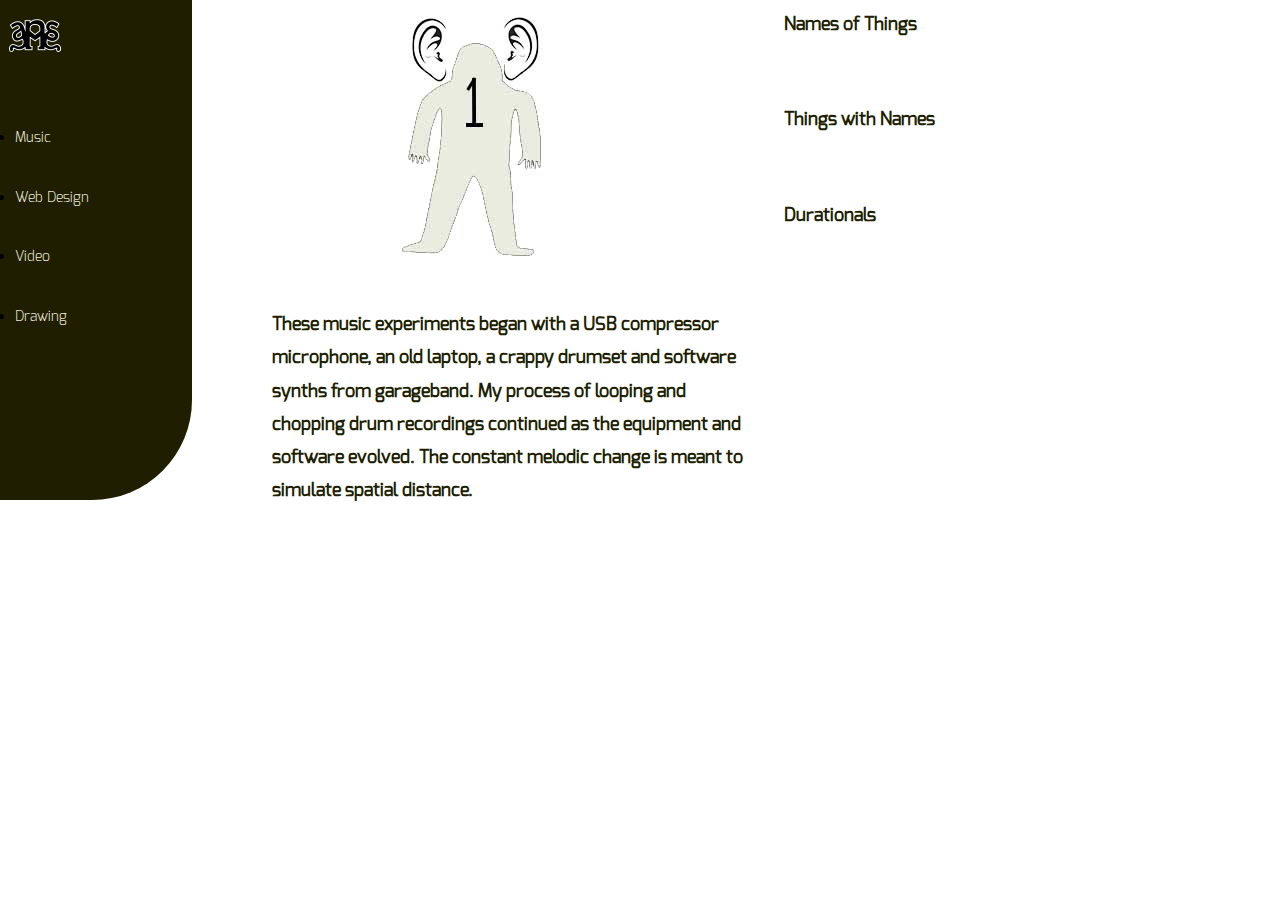
==== commit 2e8a0a88: "Getting rid of writing category" ====
--- a/category1.html
+++ b/category1.html
@@ -27,10 +27,9 @@
     <nav>
       <ul class="nav-menu">
         <li><a href="category1.html">Music</a></li>
-        <li><a href="category2.html">Writing</a></li>
+        <li><a href="category2.html">Web Design</a></li>
         <li><a href="category3.html">Video</a></li>
         <li><a href="category4.html">Drawing</a></li>
-        <li><a href="category5.html">Web Design and Net Art</a></li>
       </ul> 
     </nav>
   </header>
--- a/css/stylesheet.css
+++ b/css/stylesheet.css
@@ -487,7 +487,7 @@
     header li a {
     
         display: block;
-        padding-top: 30px;
+        padding-top: 50px;
     }
     
     a {
@@ -559,14 +559,14 @@
 
     header {
         height: 500px;
-        width: 15%;
+        width: 20%;
         background-color: #201E00;
         border-radius: 0 0 100px 0;
     }
 
     header li a {
         display: block;
-        padding-top: 20px;
+        padding-top: 40px;
     }
 
     ul.nav-menu {
@@ -584,6 +584,7 @@
     .double-arrow {
     height:150px;
     width:200px;
+    margin-left: -100px;
     background-image: url(../img/double-arrow-v.jpg);
   }
 
--- a/css/stylesheet.css
+++ b/css/stylesheet.css
@@ -487,7 +487,7 @@
     header li a {
     
         display: block;
-        padding-top: 30px;
+        padding-top: 50px;
     }
     
     a {
@@ -559,14 +559,14 @@
 
     header {
         height: 500px;
-        width: 15%;
+        width: 20%;
         background-color: #201E00;
         border-radius: 0 0 100px 0;
     }
 
     header li a {
         display: block;
-        padding-top: 20px;
+        padding-top: 40px;
     }
 
     ul.nav-menu {
@@ -584,6 +584,7 @@
     .double-arrow {
     height:150px;
     width:200px;
+    margin-left: -100px;
     background-image: url(../img/double-arrow-v.jpg);
   }
 
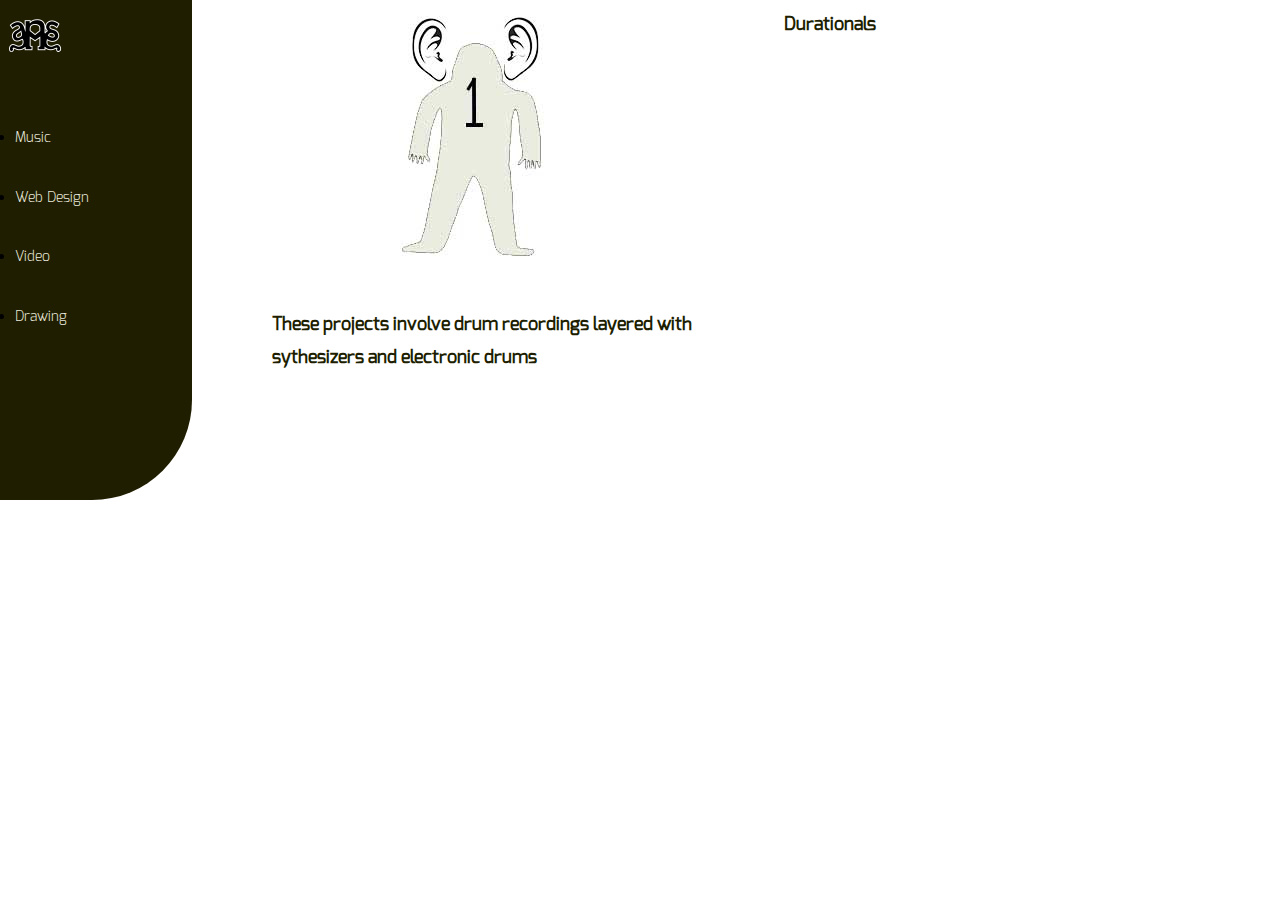
==== commit 32dfb2ec: "Just durationals" ====
--- a/category1.html
+++ b/category1.html
@@ -40,13 +40,9 @@
         <div class="column one-half">
           <div class="soundimage">
           </div>
-          <h1>These music experiments began with a USB compressor microphone, an old laptop, a crappy drumset and software synths from garageband. My process of looping and chopping drum recordings continued as the equipment and software evolved.  The constant melodic change is meant to simulate spatial distance.</h1>
+          <h1>These projects involve drum recordings layered with sythesizers and electronic drums</h1>
         </div>
         <div class="column one-half">
-          <h1>Names of Things</h1>
-            	<iframe style="border: 0; width: 100%; height: 42px;" src="https://bandcamp.com/EmbeddedPlayer/album=2239883384/size=small/bgcol=ffffff/linkcol=0687f5/transparent=true/" seamless><a href="http://name-games.bandcamp.com/album/names-of-things">Names of Things by Name-games</a></iframe>
-          <h1>Things with Names</h1>
-		<iframe style="border: 0; width: 100%; height: 42px;" src="https://bandcamp.com/EmbeddedPlayer/album=2268868462/size=small/bgcol=ffffff/linkcol=0687f5/transparent=true/" seamless><a href="http://name-games.bandcamp.com/album/things-with-names">Things with Names by Name-games</a></iframe>
           <h1>Durationals</h1>
             	<iframe style="border: 0; width: 350px; height: 470px;" src="https://bandcamp.com/EmbeddedPlayer/album=1544310356/size=large/bgcol=ffffff/linkcol=0687f5/tracklist=false/transparent=true/" seamless><a href="http://name-games.bandcamp.com/album/durationals">durationals by Name-games</a></iframe>
         </div>
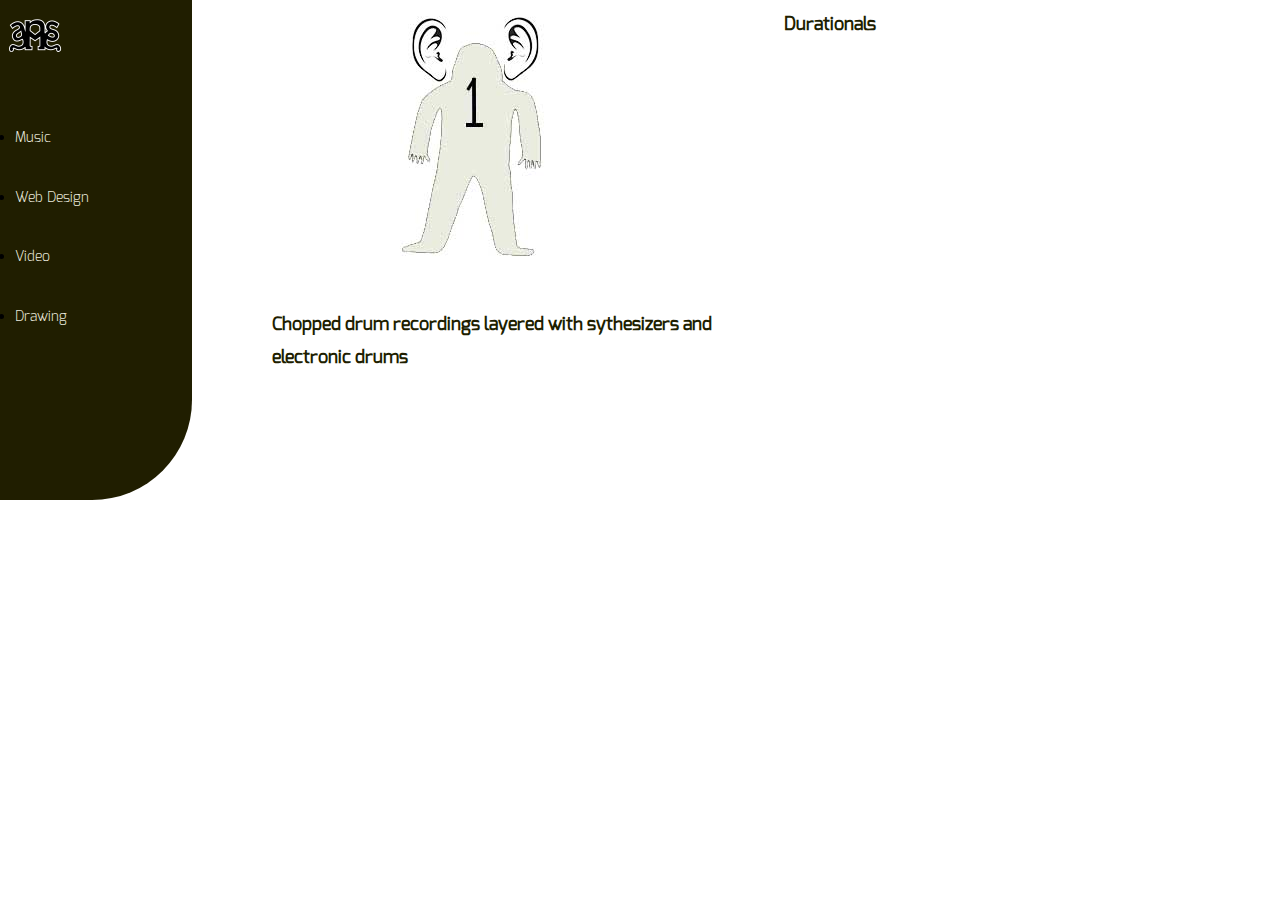
==== commit b7f97573: "Wording change music" ====
--- a/category1.html
+++ b/category1.html
@@ -40,7 +40,7 @@
         <div class="column one-half">
           <div class="soundimage">
           </div>
-          <h1>These projects involve drum recordings layered with sythesizers and electronic drums</h1>
+          <h1>Chopped drum recordings layered with sythesizers and electronic drums</h1>
         </div>
         <div class="column one-half">
           <h1>Durationals</h1>
